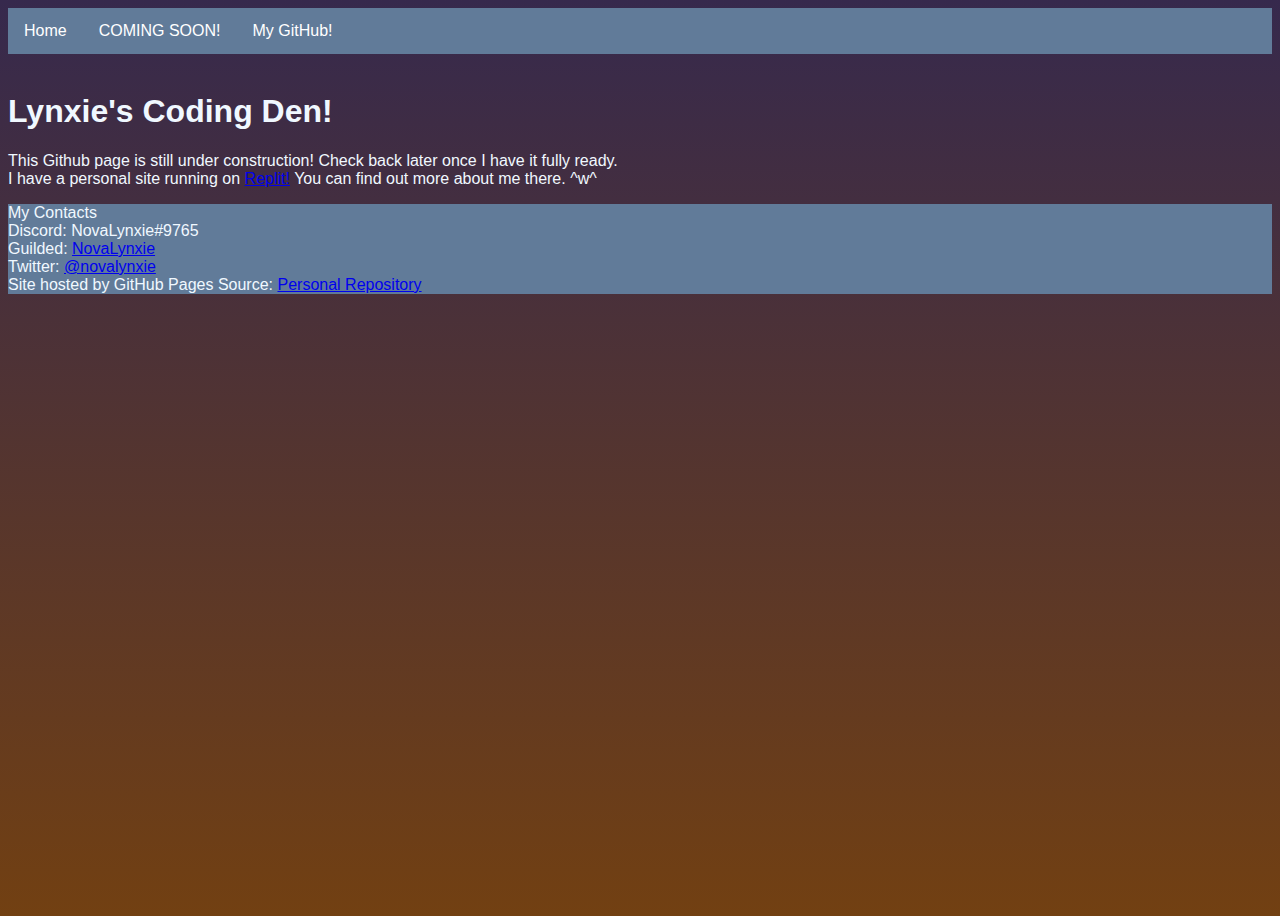
==== index.html @ 64d01789 "Add image and update page meta tags." ====
<!DOCTYPE html>
<html>
    <head>
        <meta charset="utf-8">
        <meta name="keywords" content="github, personal, website">
        <meta name="description" content="Nova's personal github pages website!">
        <meta name="author" content="Macky Fitz">
        <meta name="viewport" content="width=device-width">
        <link rel="icon" type="image/png" href="images/splash.png">
        <link rel="stylesheet" type="text/css" href="css/main.css" media="screen">
        <title>Nova Lynxie's Coding Den</title>
    </head>
    <ul class="navbar">
        <li class="navitem"><a class="navlink" href="index.html">Home</a></li>
        <li class="navitem"><a class="navlink" href="#">COMING SOON!</a></li>
        <li class="navitem"><a class="navlink" href="https://github.com/NovaLynxie">My GitHub!</a></li>
    </ul><br>
    <body>
        <h1>
            Lynxie's Coding Den!
        </h1>
        <p>
            This Github page is still under construction! Check back later once I have it fully ready. <br>
            I have a personal site running on <a href="https://lynxies-website.novalynxie.repl.co">Replit!</a> You can find out more about me there. ^w^<br>
        </p>
    </body>
    <footer>
        My Contacts <br>
        Discord: NovaLynxie#9765 <br>
        Guilded: <a href="https://www.guilded.gg/lynxfuzzybutt">NovaLynxie</a> <br> 
        Twitter: <a href="https://twitter.com/novalynxie">@novalynxie</a> <br>
        Site hosted by GitHub Pages
        Source: <a href="https://github.com/NovaLynxie/NovaLynxie/tree/pages">Personal Repository</a>
    </footer>
</html>
---- css/main.css ----
html * {
    font-family: Arial, Helvetica, sans-serif;
}
body {
    /* Dynamically resize site page to viewport size.*/
    min-height: 100vh;
    max-width: 100vw;
    /* Background image and alignment*/
    /*background-image: url("../images/sunset-village.jpg");*/
    background-image: linear-gradient(#36294d, #724012);
    background-position: center;
    background-repeat: no-repeat;
    background-size: cover;
    color:aliceblue;
}
footer {
    background-color: #617b99;
}
.navbar {
    list-style-type: none;
    margin: 0;
    padding: 0;
    overflow: hidden;
    background-color: #617b99;
}
.navitem {
    float: left;
}
.navlink {
    display: block;
    padding: 14px 16px;
    color: #fff;
    text-align: center;
    text-decoration: none;
}
.navlink:hover {
    background-color: #486497;
}
.container{
    align-self: center;
    background-color:#9da5ad83;
    color: #fff;
}
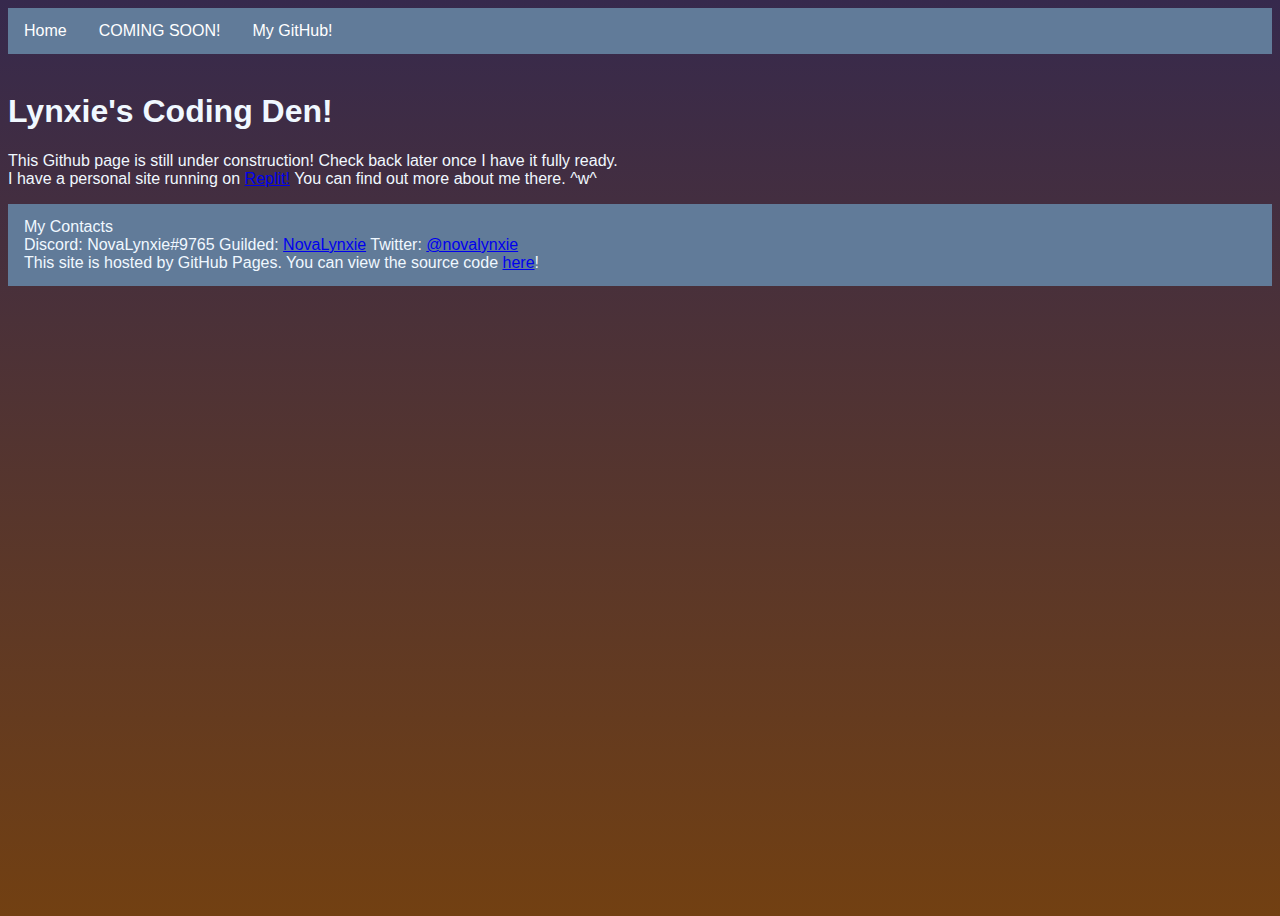
==== commit 7f64243c: "Update footers." ====
--- a/index.html
+++ b/index.html
@@ -26,10 +26,7 @@
     </body>
     <footer>
         My Contacts <br>
-        Discord: NovaLynxie#9765 <br>
-        Guilded: <a href="https://www.guilded.gg/lynxfuzzybutt">NovaLynxie</a> <br> 
-        Twitter: <a href="https://twitter.com/novalynxie">@novalynxie</a> <br>
-        Site hosted by GitHub Pages
-        Source: <a href="https://github.com/NovaLynxie/NovaLynxie/tree/pages">Personal Repository</a>
+        Discord: NovaLynxie#9765 Guilded: <a href="https://www.guilded.gg/lynxfuzzybutt">NovaLynxie</a> Twitter: <a href="https://twitter.com/novalynxie">@novalynxie</a><br>
+        This site is hosted by GitHub Pages. You can view the source code <a href="https://github.com/NovaLynxie/NovaLynxie/tree/pages">here</a>!
     </footer>
 </html>--- a/css/main.css
+++ b/css/main.css
@@ -15,6 +15,7 @@
 }
 footer {
     background-color: #617b99;
+    padding: 14px 16px;
 }
 .navbar {
     list-style-type: none;
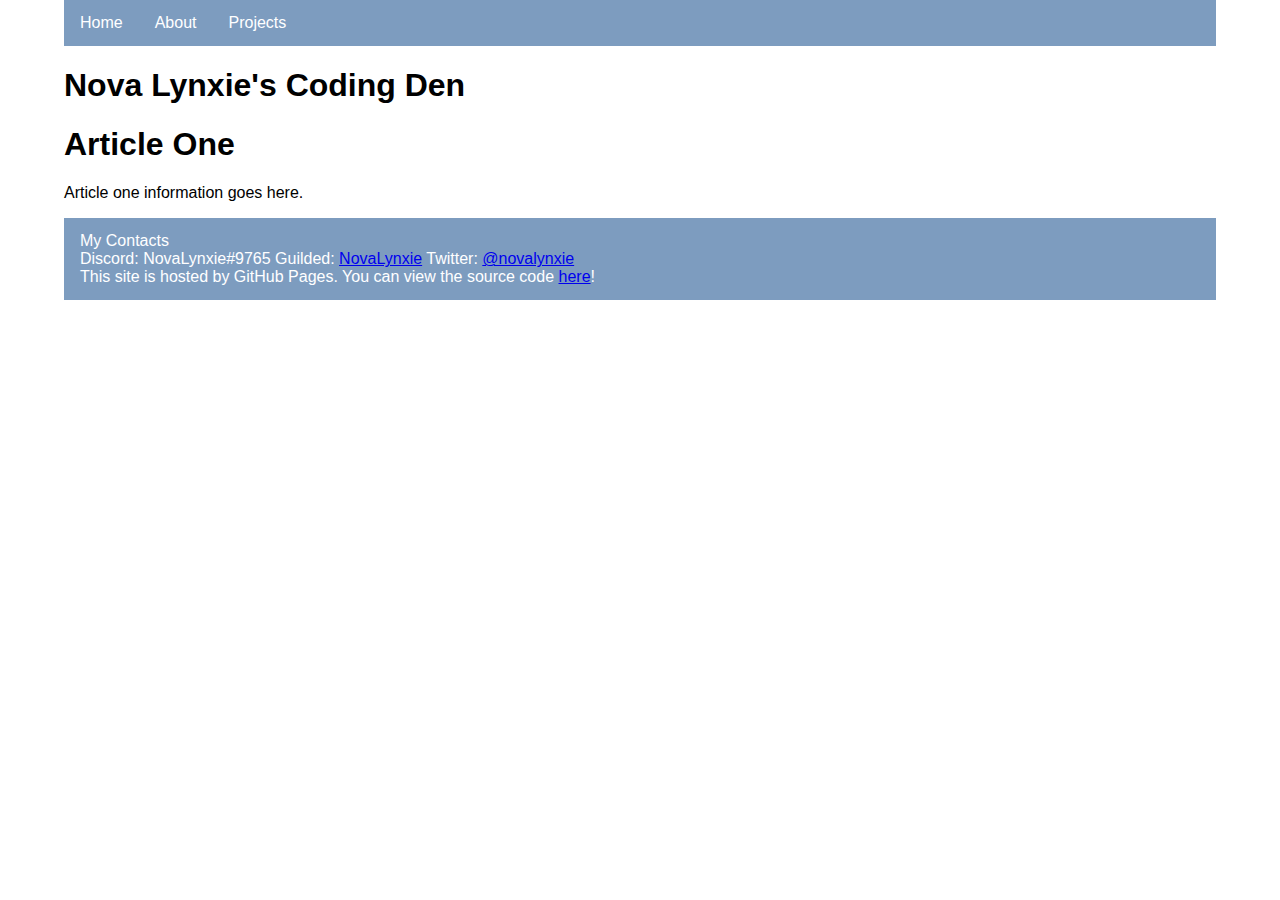
==== commit 09e14c35: "Fix index page." ====
--- a/index.html
+++ b/index.html
@@ -1,32 +1,43 @@
 <!DOCTYPE html>
 <html>
-    <head>
-        <meta charset="utf-8">
-        <meta name="keywords" content="github, personal, website">
-        <meta name="description" content="Nova's personal github pages website!">
-        <meta name="author" content="Macky Fitz">
-        <meta name="viewport" content="width=device-width">
-        <link rel="icon" type="image/png" href="images/splash.png">
-        <link rel="stylesheet" type="text/css" href="css/main.css" media="screen">
-        <title>Nova Lynxie's Coding Den</title>
-    </head>
-    <ul class="navbar">
-        <li class="navitem"><a class="navlink" href="index.html">Home</a></li>
-        <li class="navitem"><a class="navlink" href="#">COMING SOON!</a></li>
-        <li class="navitem"><a class="navlink" href="https://github.com/NovaLynxie">My GitHub!</a></li>
-    </ul><br>
-    <body>
-        <h1>
-            Lynxie's Coding Den!
-        </h1>
-        <p>
-            This Github page is still under construction! Check back later once I have it fully ready. <br>
-            I have a personal site running on <a href="https://lynxies-website.novalynxie.repl.co">Replit!</a> You can find out more about me there. ^w^<br>
-        </p>
-    </body>
-    <footer>
-        My Contacts <br>
-        Discord: NovaLynxie#9765 Guilded: <a href="https://www.guilded.gg/lynxfuzzybutt">NovaLynxie</a> Twitter: <a href="https://twitter.com/novalynxie">@novalynxie</a><br>
-        This site is hosted by GitHub Pages. You can view the source code <a href="https://github.com/NovaLynxie/NovaLynxie/tree/pages">here</a>!
-    </footer>
+
+<head>
+  <meta charset="utf-8">
+  <meta name="viewport" content="width=device-width">
+  <title>Nova's GitPages</title>
+  <link href="assets/css/main.css" rel="stylesheet" type="text/css" />
+</head>
+
+<nav class="navbar">
+  <ul id="navlist">
+    <li class="navitem"><a href="index.html">Home</a></li>
+    <li class="navitem"><a href="about.html">About</a></li>
+    <li class="navitem"><a href="projects.html">Projects</a></li>
+  </ul>
+</nav>
+
+<body>
+  <h1>Nova Lynxie's Coding Den</h1>
+  <article>
+    <h1>Article One</h1>
+    <p>
+      Article one information goes here.
+    </p>
+  </article>
+  <script src="assets/js/main.js"></script>
+  <!--
+  This script places a badge on your repl's full-browser view back to your repl's cover
+  page. Try various colors for the theme: dark, light, red, orange, yellow, lime, green,
+  teal, blue, blurple, magenta, pink!
+  -->
+  <script src="https://replit.com/public/js/replit-badge.js" theme="blue" defer></script>
+</body>
+<footer>
+  My Contacts <br>
+  Discord: NovaLynxie#9765 Guilded: <a href="https://www.guilded.gg/lynxfuzzybutt">NovaLynxie</a> Twitter: <a
+    href="https://twitter.com/novalynxie">@novalynxie</a><br>
+  This site is hosted by GitHub Pages. You can view the source code <a
+    href="https://github.com/NovaLynxie/NovaLynxie/tree/pages">here</a>!
+</footer>
+
 </html>--- a/assets/css/main.css
+++ b/assets/css/main.css
@@ -0,0 +1,46 @@
+html, body {
+    height: 100%;
+    width: 100%;
+  }
+  body {
+    font-family: Arial, Helvetica, sans-serif;
+    margin: 0% 5%;
+    width: 90%;
+  }
+  footer {
+    background-color: #7d9cbf;
+    color: #fff;
+    padding: 14px 16px;
+  }
+  ul, #navlist {
+    list-style-type: none;
+    margin: 0;
+    padding: 0;
+    overflow: hidden;
+  }
+  .navbar {
+    background-color: #7d9cbf;
+  }
+  .navitem {
+    float: left;
+  }
+  .navitem a {
+    display: block;
+    padding: 14px 16px;
+    color: #fff;
+    text-align: center;
+    text-decoration: none;
+  }
+  .navitem:hover {
+    background-color: #486497;
+  }
+  .column {
+    margin: 1% 0.5%;
+    float: left;
+    width: 49%;
+  }
+  .row:after {
+    content: "";
+    display: table;
+    clear: both;
+  }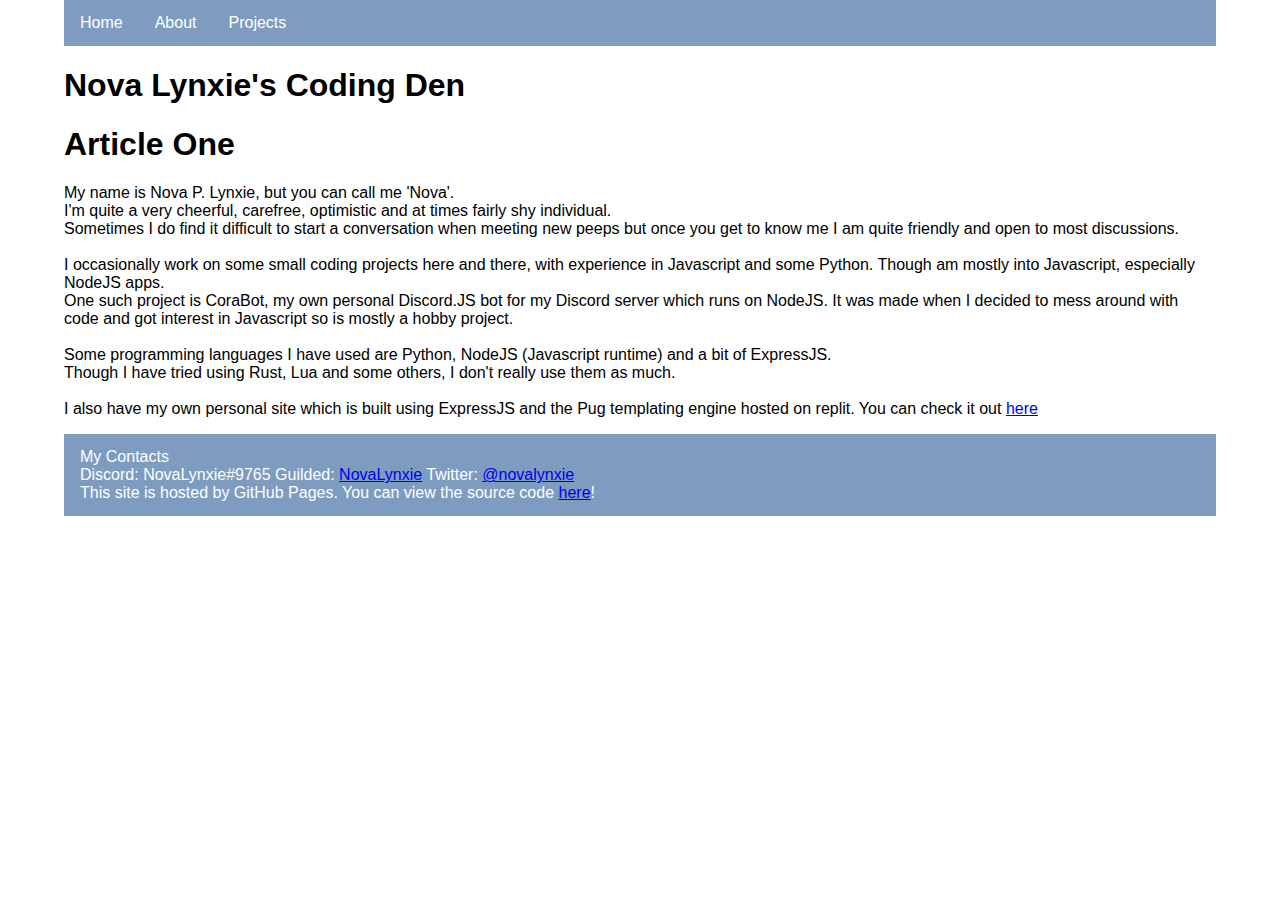
==== commit 4dfb2500: "Update index page." ====
--- a/index.html
+++ b/index.html
@@ -5,6 +5,7 @@
   <meta charset="utf-8">
   <meta name="viewport" content="width=device-width">
   <title>Nova's GitPages</title>
+  <link rel="icon" type="image/png" href="assets/images/splash.png">
   <link href="assets/css/main.css" rel="stylesheet" type="text/css" />
 </head>
 
@@ -21,16 +22,19 @@
   <article>
     <h1>Article One</h1>
     <p>
-      Article one information goes here.
+        My name is Nova P. Lynxie, but you can call me 'Nova'.<br>
+        I'm quite a very cheerful, carefree, optimistic and at times fairly shy individual.<br>
+        Sometimes I do find it difficult to start a conversation when meeting new peeps but once you get to know me I am quite friendly and open to most discussions.<br>
+        <br>
+        I occasionally work on some small coding projects here and there, with experience in Javascript and some Python. Though am mostly into Javascript, especially NodeJS apps.<br>
+        One such project is CoraBot, my own personal Discord.JS bot for my Discord server which runs on NodeJS. It was made when I decided to mess around with code and got interest in Javascript so is mostly a hobby project.<br>
+        <br>
+        Some programming languages I have used are Python, NodeJS (Javascript runtime) and a bit of ExpressJS.<br>
+        Though I have tried using Rust, Lua and some others, I don't really use them as much.<br>
+        <br>
+        I also have my own personal site which is built using ExpressJS and the Pug templating engine hosted on replit. You can check it out <a href="https://lynxies-website.novalynxie.repl.co/">here</a><br>
     </p>
   </article>
-  <script src="assets/js/main.js"></script>
-  <!--
-  This script places a badge on your repl's full-browser view back to your repl's cover
-  page. Try various colors for the theme: dark, light, red, orange, yellow, lime, green,
-  teal, blue, blurple, magenta, pink!
-  -->
-  <script src="https://replit.com/public/js/replit-badge.js" theme="blue" defer></script>
 </body>
 <footer>
   My Contacts <br>
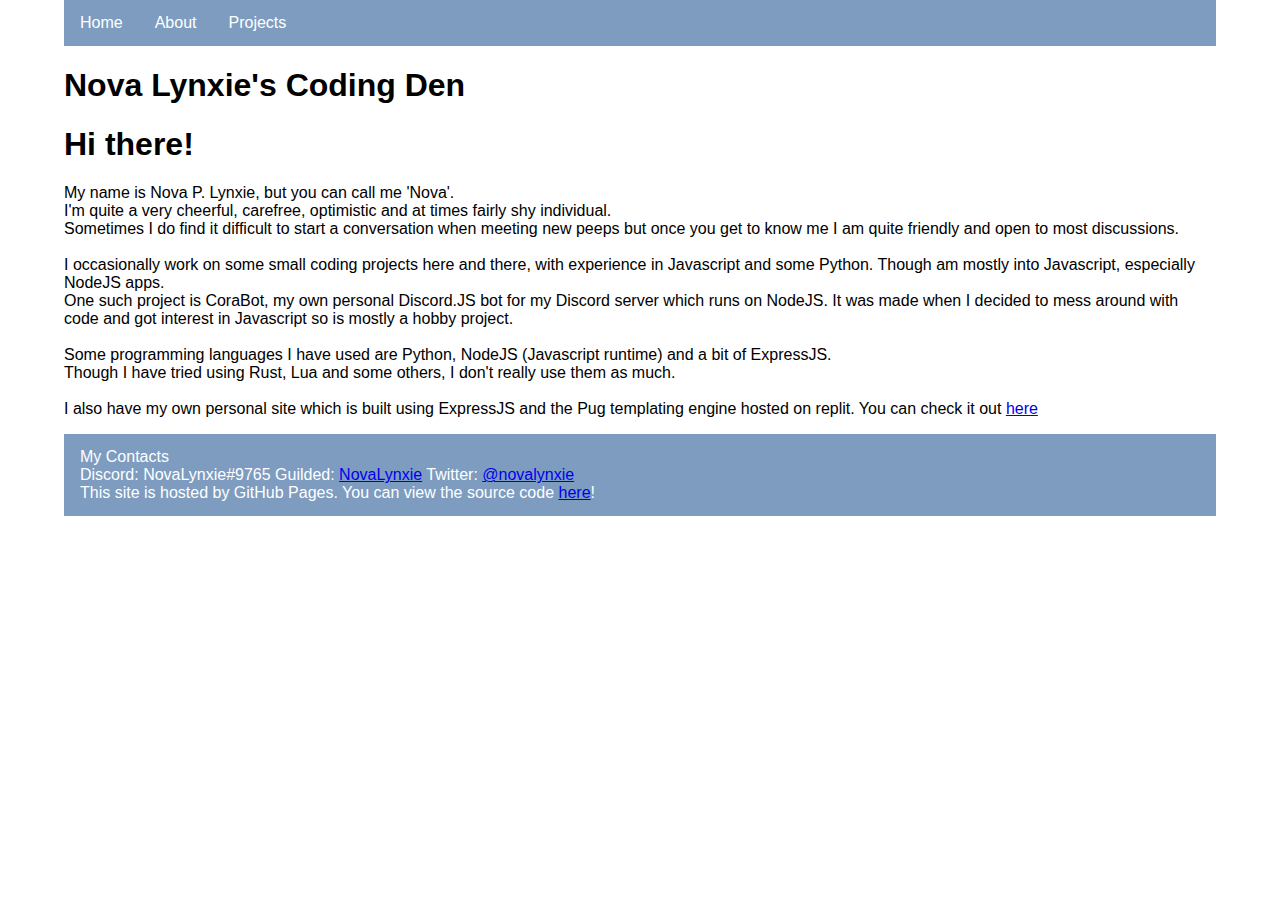
==== commit 44c46c97: "Update index.html" ====
--- a/index.html
+++ b/index.html
@@ -20,7 +20,7 @@
 <body>
   <h1>Nova Lynxie's Coding Den</h1>
   <article>
-    <h1>Article One</h1>
+    <h1>Hi there!</h1>
     <p>
         My name is Nova P. Lynxie, but you can call me 'Nova'.<br>
         I'm quite a very cheerful, carefree, optimistic and at times fairly shy individual.<br>
@@ -44,4 +44,4 @@
     href="https://github.com/NovaLynxie/NovaLynxie/tree/pages">here</a>!
 </footer>
 
-</html>+</html>
